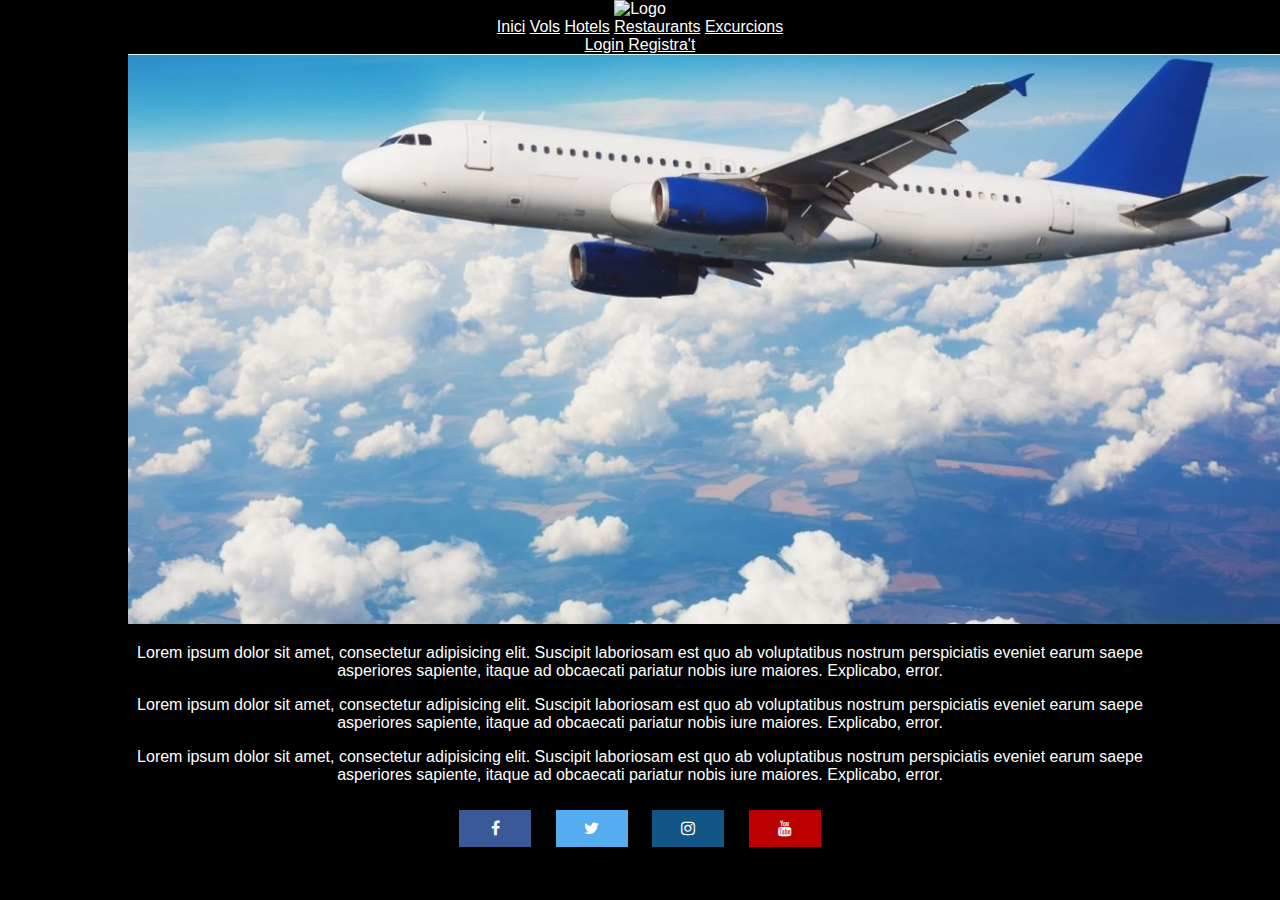
==== v1.0/index.html @ 434c0e9e "Add files via upload" ====
<!DOCTYPE html>
<html lang="ca">
<head>
   <link rel="stylesheet" href="css/index.css">
    <link rel="stylesheet" href="https://cdnjs.cloudflare.com/ajax/libs/font-awesome/4.7.0/css/font-awesome.min.css">
    <meta charset="UTF-8">
    <title>Inici</title>
</head>
<body>
    <header>
    <img src="./img/logo.png" alt="Logo">
        <nav>
            <a class="inici" href="index.html">Inici</a>
            <a href="vols.html">Vols</a>
            <a href="hotels.html">Hotels</a>
            <a href="restaurants.html">Restaurants</a>
            <a href="excurcions.html">Excurcions</a>
            <div class="user">
                <a href="login.html">Login</a>
                <a class="reg" href="registre.html">Registra't</a>
            </div>
        </nav>   
    </header>
    <section>
        <article class="slidshow">
            <div class="slideshow-container">

                        <div class="mySlides fade">
                            <img src="img/Slidshow/001.jpg">
                        </div>
                        <div class="mySlides fade">
                            <img src="img/Slidshow/002.jpg">
                        </div>
                        <div class="mySlides fade">
                            <img src="img/Slidshow/003.jpg">
                        </div>
                        <div class="mySlides fade">
                            <img src="img/Slidshow/004.jpg">
                        </div>
                        <div class="mySlides fade">
                            <img src="img/Slidshow/005.png">
                        </div>
                        <div class="mySlides fade">
                            <img src="img/Slidshow/006.jpg">
                        </div>
                        <div class="mySlides fade">
                            <img src="img/Slidshow/007.jpg">
                        </div>
                        <div class="mySlides fade">
                            <img src="img/Slidshow/008.jpg">
                        </div>

                    </div>
                    <div class="info-slideshow">
                        <p>Lorem ipsum dolor sit amet, consectetur adipisicing elit. Suscipit laboriosam est quo ab voluptatibus nostrum perspiciatis eveniet earum saepe asperiores sapiente, itaque ad obcaecati pariatur nobis iure maiores. Explicabo, error.</p>
                        <p>Lorem ipsum dolor sit amet, consectetur adipisicing elit. Suscipit laboriosam est quo ab voluptatibus nostrum perspiciatis eveniet earum saepe asperiores sapiente, itaque ad obcaecati pariatur nobis iure maiores. Explicabo, error.</p>
                        <p>Lorem ipsum dolor sit amet, consectetur adipisicing elit. Suscipit laboriosam est quo ab voluptatibus nostrum perspiciatis eveniet earum saepe asperiores sapiente, itaque ad obcaecati pariatur nobis iure maiores. Explicabo, error.</p>
                        
                    </div>
        </article>
           
    </section>
    <footer>
        <a href="#" class="fa fa-facebook"></a>
            <a href="#" class="fa fa-twitter"></a>
            <a href="#" class="fa fa-instagram"></a>
            <a href="#" class="fa fa-youtube"></a>
    </footer>
    <script>
        var slideIndex = 0;
        showSlides();

        function showSlides() {
            var i;
            var slides = document.getElementsByClassName("mySlides");
            for (i = 0; i < slides.length; i++) {
                slides[i].style.display = "none";
            }
            slideIndex++;
            if (slideIndex > slides.length) {
                slideIndex = 1
            }
            slides[slideIndex - 1].style.display = "block";
            setTimeout(showSlides, 4000);
        }

    </script>
</body>
</html>
---- v1.0/css/index.css ----
*{
    background-color: black;
    font-family: Arial, sans-serif;
    color: white;
    
}
body{
    width: 80%;
    margin: 0 auto;
    text-align: center;
}
header img{
    width: 10%;
    
}

/*Estils dels iconos*/
.fa{
    padding: 1%;
    font-size: 1.8em;
    width: 5%;
    text-align: center;
    text-decoration: none;
    margin: 1%;
    
}
.fa-facebook {
  background: #3B5998;
  color: white;
}

.fa-twitter {
  background: #55ACEE;
  color: white;
}
.fa-youtube {
  background: #bb0000;
  color: white;
}

.fa-instagram {
  background: #125688;
  color: white;
}
/*Estils Slideshow*/
.mySlides {
    display: none;
}
.slideshow-container {
    position: relative;
}
.slideshow-container img{
    width: 1200px;
    height: 570px;
}
.fade {
  -webkit-animation-name: fade;
  -webkit-animation-duration: 1.5s;
  animation-name: fade;
  animation-duration: 1.5s;
}

@-webkit-keyframes fade {
  from {opacity: .4} 
  to {opacity: 1}
}

@keyframes fade {
  from {opacity: .4} 
  to {opacity: 1}
}
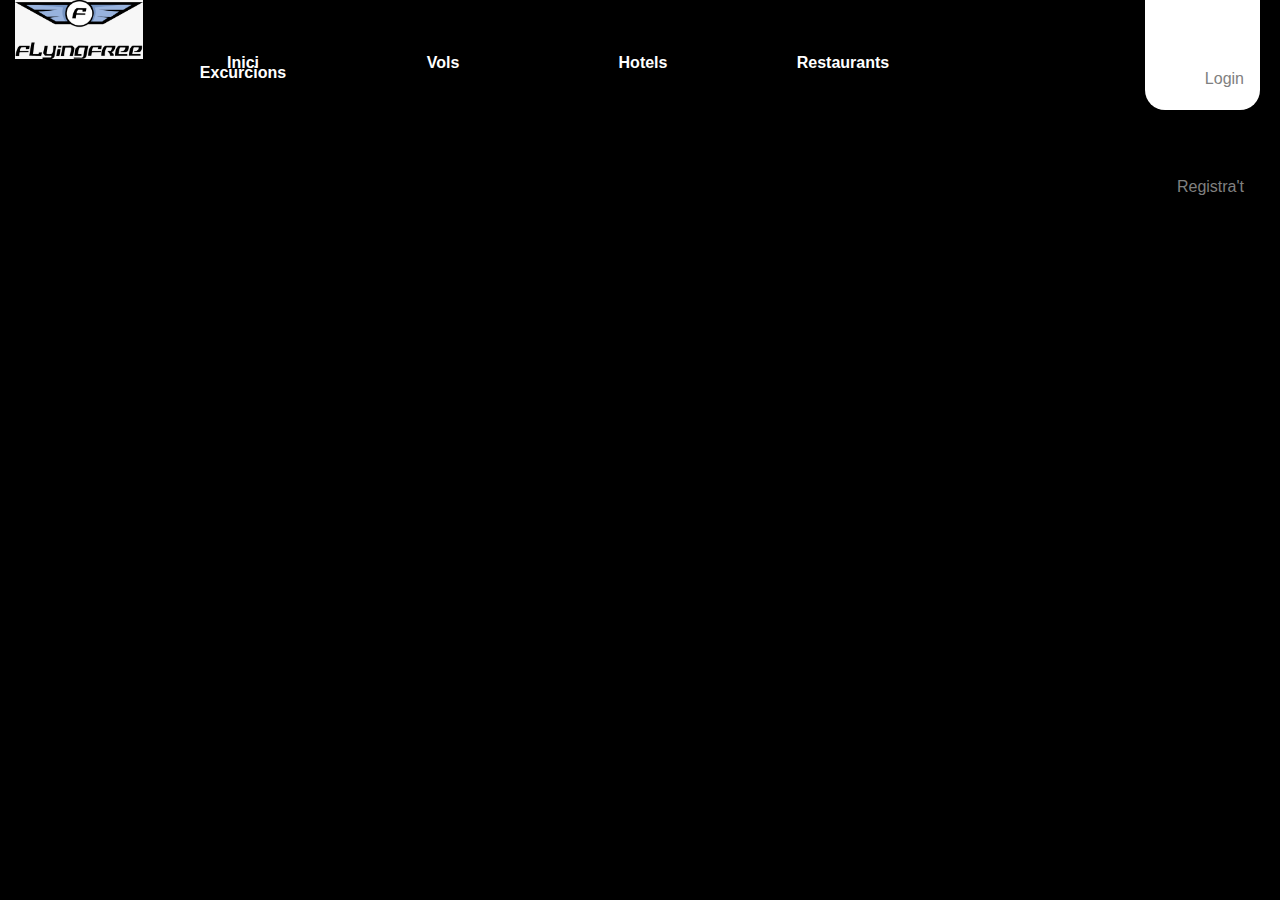
==== commit 49ab5d01: "Pagina web inacabada" ====
--- a/v1.0/index.html
+++ b/v1.0/index.html
@@ -1,27 +1,30 @@
 <!DOCTYPE html>
-<html lang="ca">
+<html lang="en">
 <head>
+    <meta charset="UTF-8">
    <link rel="stylesheet" href="css/index.css">
-    <link rel="stylesheet" href="https://cdnjs.cloudflare.com/ajax/libs/font-awesome/4.7.0/css/font-awesome.min.css">
-    <meta charset="UTF-8">
     <title>Inici</title>
 </head>
 <body>
     <header>
-    <img src="./img/logo.png" alt="Logo">
+    <img src="./img/logo.jpeg" alt="Logo">
         <nav>
-            <a class="inici" href="index.html">Inici</a>
-            <a href="vols.html">Vols</a>
-            <a href="hotels.html">Hotels</a>
-            <a href="restaurants.html">Restaurants</a>
-            <a href="excurcions.html">Excurcions</a>
-            <div class="user">
-                <a href="login.html">Login</a>
-                <a class="reg" href="registre.html">Registra't</a>
-            </div>
+            <ul class="menu">
+                <li><a class="inici" href="index.html">Inici</a></li>
+                <li><a href="vols.html">Vols</a></li>
+                <li><a href="hotels.html">Hotels</a></li>
+                <li><a href="restaurants.html">Restaurants</a></li>
+                <li><a href="excurcions.html">Excurcions</a></li>
+            </ul>
         </nav>   
+        <aside>
+            <ul class="logreg">
+             <li><a href="Login.html">Login</a></li>
+             <li><a href="Registre.html">Registra't</a></li>   
+            </ul>    
+        </aside>
     </header>
-    <section>
+   <!--  <section>
         <article class="slidshow">
             <div class="slideshow-container">
 
@@ -59,13 +62,13 @@
                     </div>
         </article>
            
-    </section>
-    <footer>
+    </section> -->
+   <!--  <footer>
         <a href="#" class="fa fa-facebook"></a>
             <a href="#" class="fa fa-twitter"></a>
             <a href="#" class="fa fa-instagram"></a>
             <a href="#" class="fa fa-youtube"></a>
-    </footer>
+    </footer> -->
     <script>
         var slideIndex = 0;
         showSlides();
--- a/v1.0/css/index.css
+++ b/v1.0/css/index.css
@@ -1,17 +1,71 @@
 *{
-    background-color: black;
     font-family: Arial, sans-serif;
     color: white;
+    margin: 0px;
+    padding: 0px;
     
 }
 body{
-    width: 80%;
-    margin: 0 auto;
+    background-color: black;
     text-align: center;
-}
+    }
 header img{
     width: 10%;
-    
+    float: left;
+    margin-left: 15px;   
+}
+.menu{
+  width: 100%;
+  list-style-type: none; 
+}
+
+.menu li{
+  float: left;
+  font-weight: bold;
+  margin-left: 120px auto;
+  height: 10px;
+  display: inline-block;
+  width: 200px;
+}
+
+.menu a{
+  margin-top: 40px;
+  display: block;
+  color: white;
+  text-align: center;
+  padding: 14px 16px;
+  text-decoration: none;
+}
+
+.menu li a:hover{
+  background-color: #111;
+}
+
+.logreg li{
+  float: right;
+  display: block;
+  margin-top: 90px;
+}
+
+.logreg li a{
+  color: grey;
+  text-align: center;
+  padding: 14px 16px;
+  text-decoration: none;
+}
+
+nav{
+  width: 85%;
+}
+
+aside{
+  margin-top: -30px;
+  background: white;
+  width: 9%;
+  float: right;
+  margin-right: 20px;
+  border-radius: 20px;
+  height: 130px;
 }
 
 /*Estils dels iconos*/
